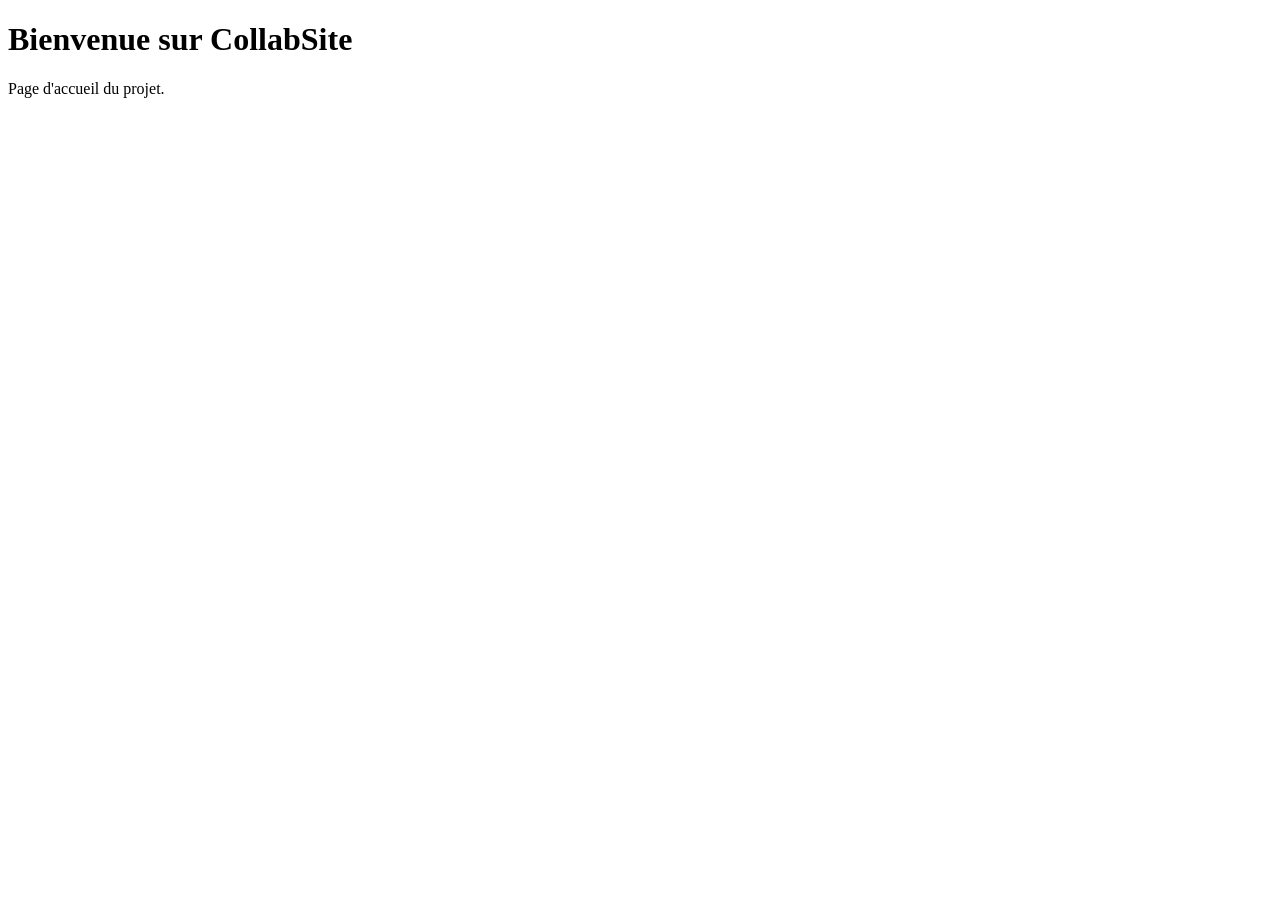
==== index.html @ f955b49b "Create index.html" ====
<!DOCTYPE html>
<html>
<head>
    <title>CollabSite</title>
    <link rel="stylesheet" href="style.css">
</head>
<body>
    <h1>Bienvenue sur CollabSite</h1>
    <p>Page d'accueil du projet.</p>
</body>
</html>
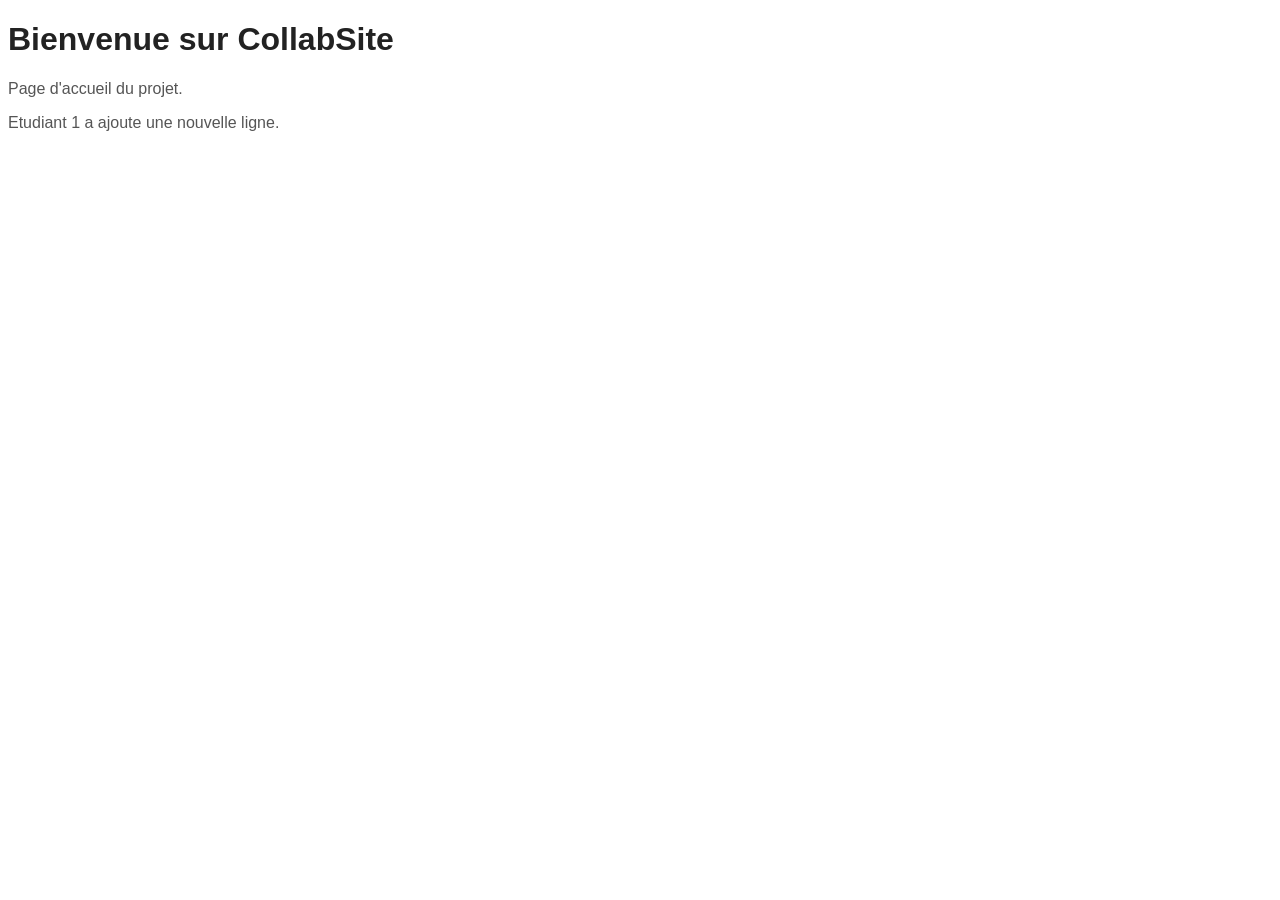
==== commit 708c643f: "Modification par etudiant 1" ====
--- a/index.html
+++ b/index.html
@@ -10,3 +10,4 @@
     <p>Page d'accueil du projet.</p>
 </body>
 </html>
+<p>Etudiant 1 a ajoute une nouvelle ligne.</P> 
--- a/style.css
+++ b/style.css
@@ -0,0 +1,13 @@
+
+body {
+    font-family: Arial, sans-serif;
+    background-color: #fff;
+}
+
+h1 {
+    color: #222;
+}
+
+p {
+    color: #555;
+}
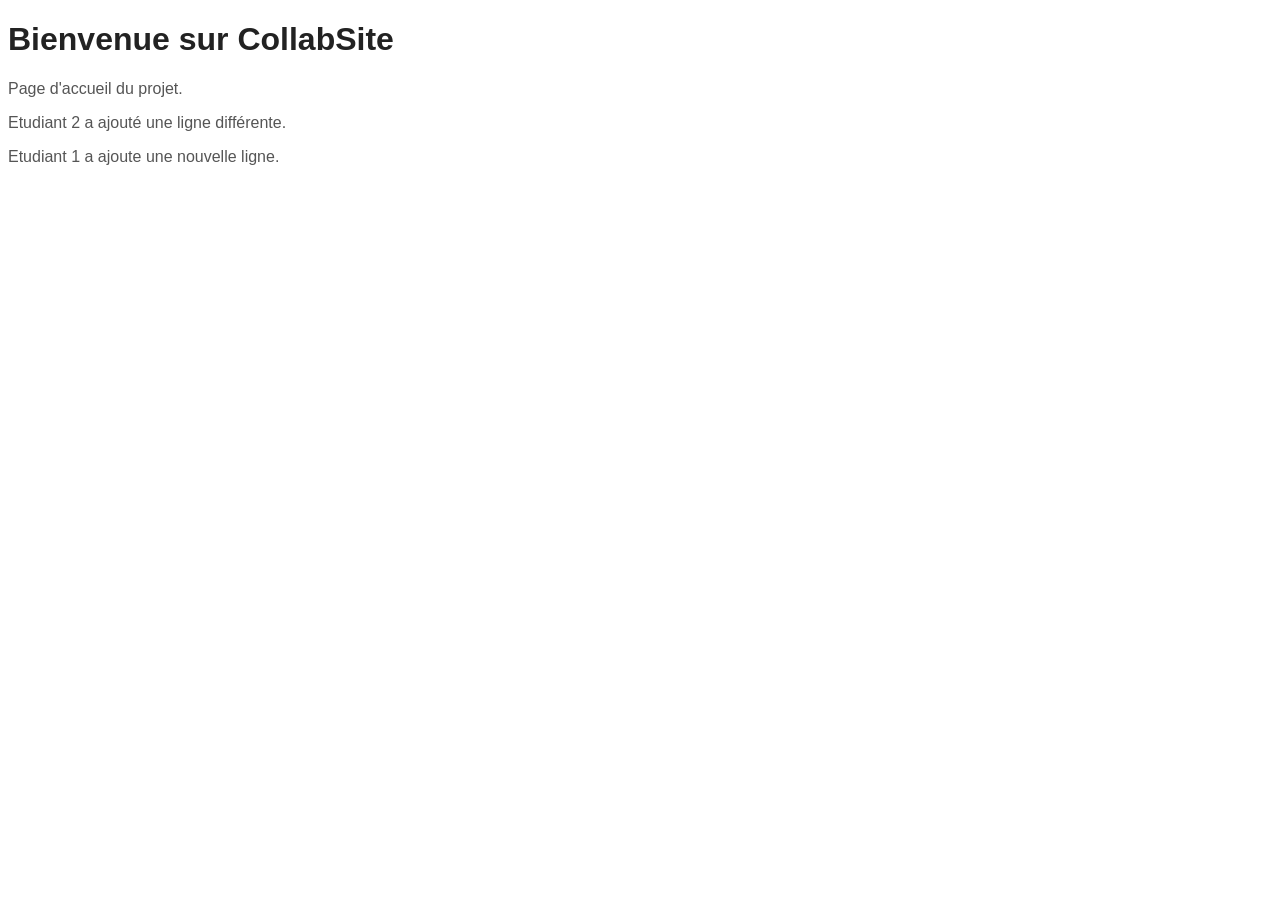
==== commit 7945b9d2: "Update index.html" ====
--- a/index.html
+++ b/index.html
@@ -8,6 +8,7 @@
 <body>
     <h1>Bienvenue sur CollabSite</h1>
     <p>Page d'accueil du projet.</p>
+    <p>Etudiant 2 a ajouté une ligne différente.</p>
 </body>
 </html>
 <p>Etudiant 1 a ajoute une nouvelle ligne.</P> 
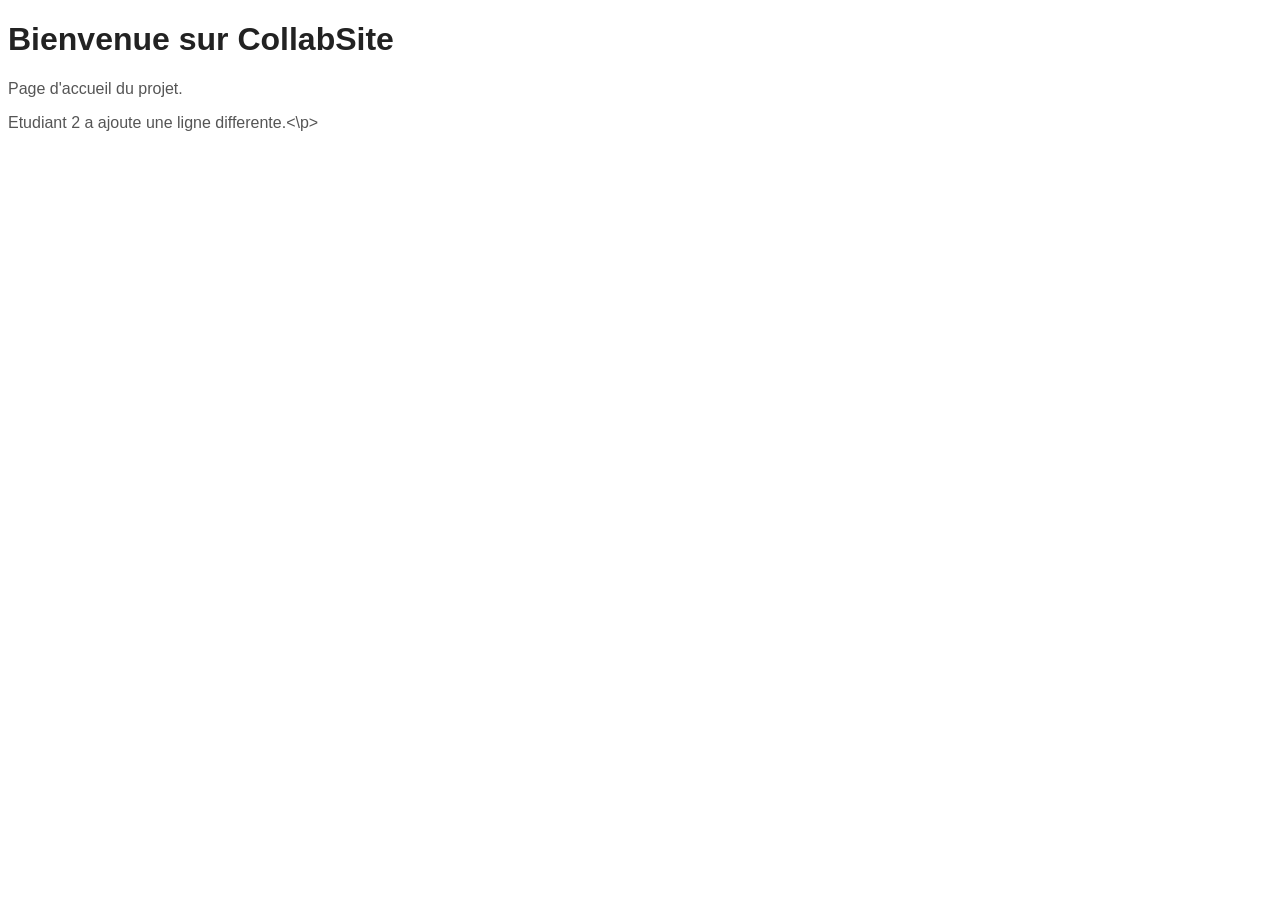
==== commit 175c8987: "modification local sur index.html" ====
--- a/index.html
+++ b/index.html
@@ -8,7 +8,6 @@
 <body>
     <h1>Bienvenue sur CollabSite</h1>
     <p>Page d'accueil du projet.</p>
-    <p>Etudiant 2 a ajouté une ligne différente.</p>
 </body>
 </html>
-<p>Etudiant 1 a ajoute une nouvelle ligne.</P> 
+<p>Etudiant 2 a ajoute une ligne differente.<\p>
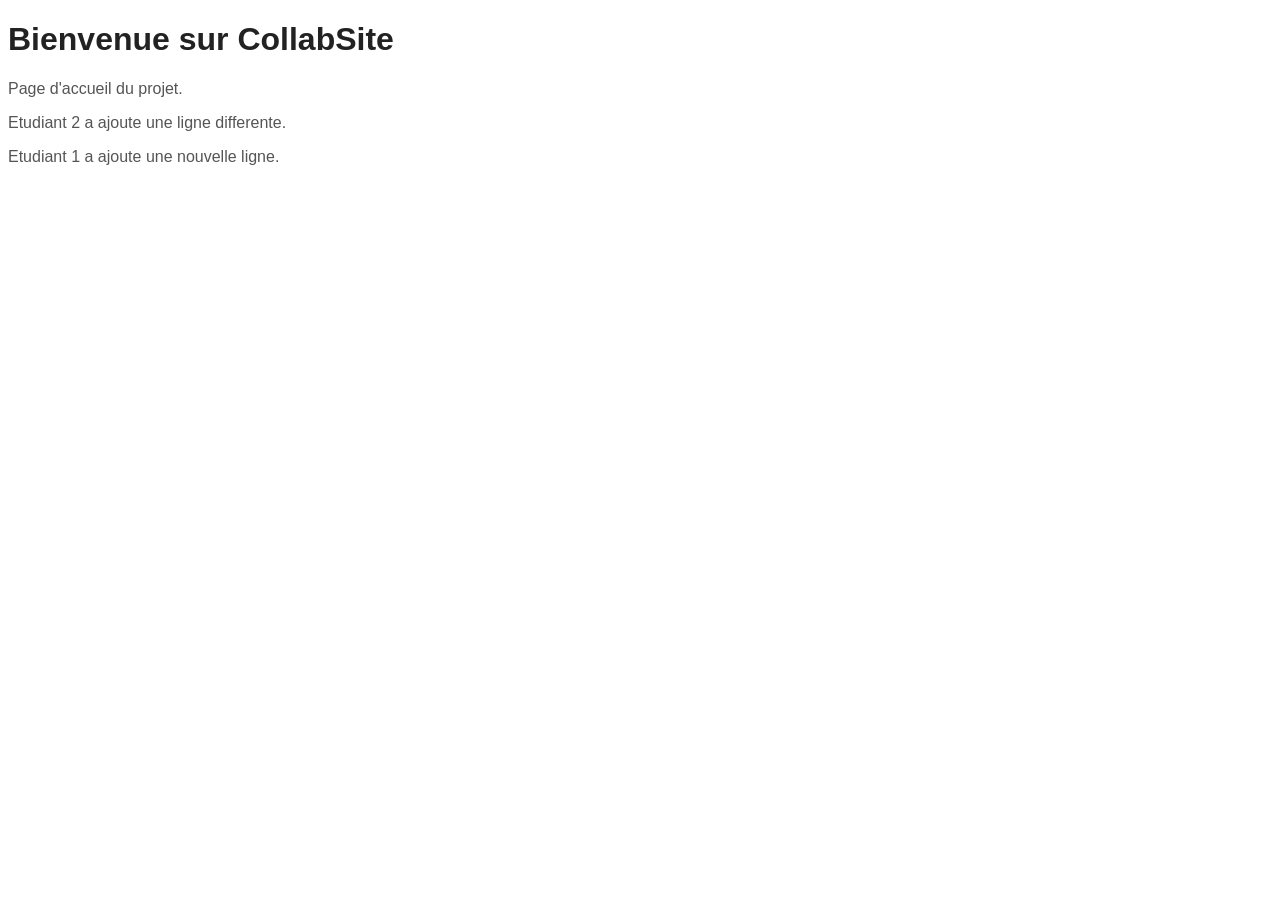
==== commit 3d7b38e0: "resolution de conflit entre etudiants" ====
--- a/index.html
+++ b/index.html
@@ -1,4 +1,3 @@
-
 <!DOCTYPE html>
 <html>
 <head>
@@ -8,6 +7,7 @@
 <body>
     <h1>Bienvenue sur CollabSite</h1>
     <p>Page d'accueil du projet.</p>
+    <p>Etudiant 2 a ajoute une ligne differente.</p>
+    <p>Etudiant 1 a ajoute une nouvelle ligne.</p>
 </body>
 </html>
-<p>Etudiant 2 a ajoute une ligne differente.<\p>
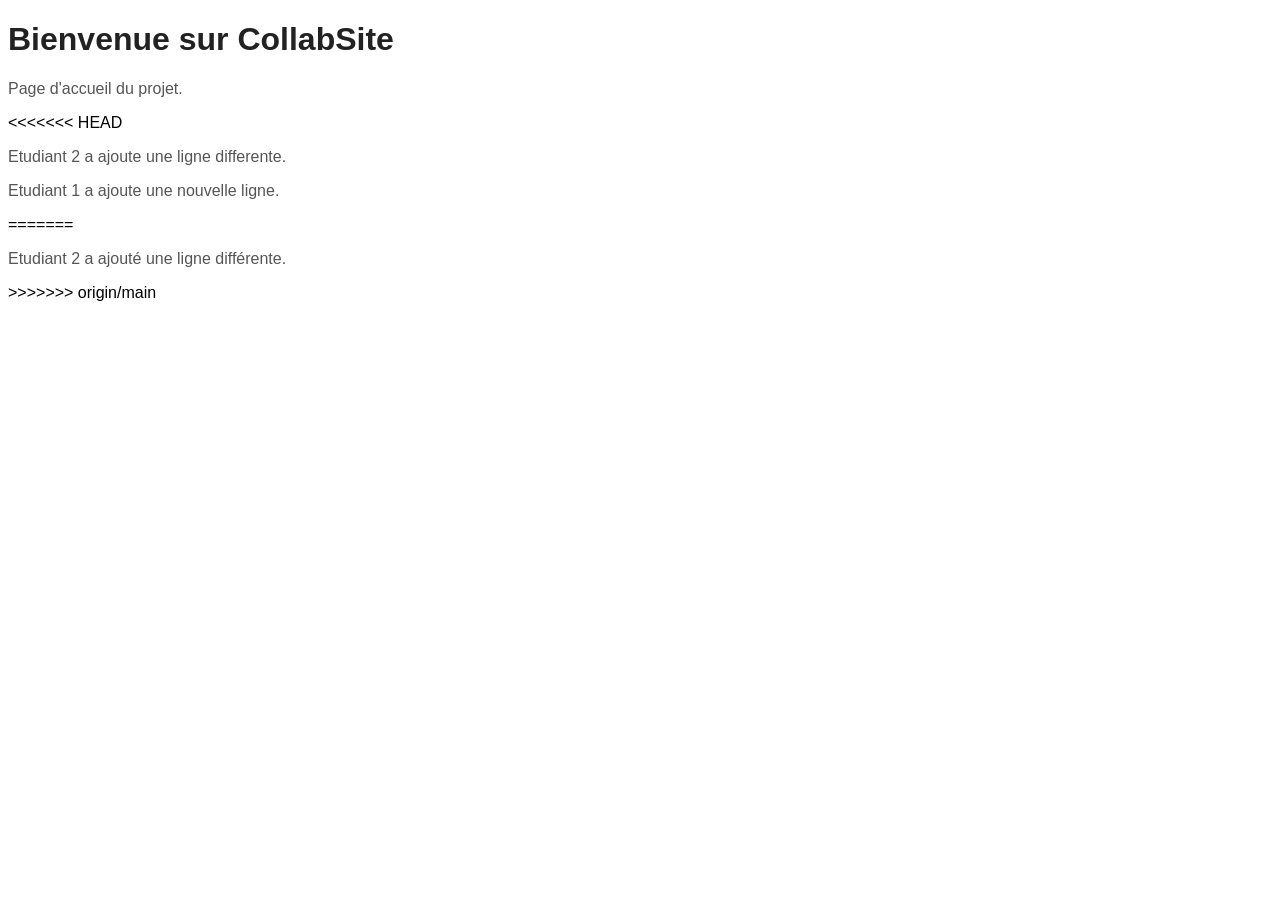
==== commit 36cd336b: "resolution de conflit entre etudiants" ====
--- a/index.html
+++ b/index.html
@@ -7,7 +7,11 @@
 <body>
     <h1>Bienvenue sur CollabSite</h1>
     <p>Page d'accueil du projet.</p>
+<<<<<<< HEAD
     <p>Etudiant 2 a ajoute une ligne differente.</p>
     <p>Etudiant 1 a ajoute une nouvelle ligne.</p>
+=======
+    <p>Etudiant 2 a ajouté une ligne différente.</p>
+>>>>>>> origin/main
 </body>
 </html>
